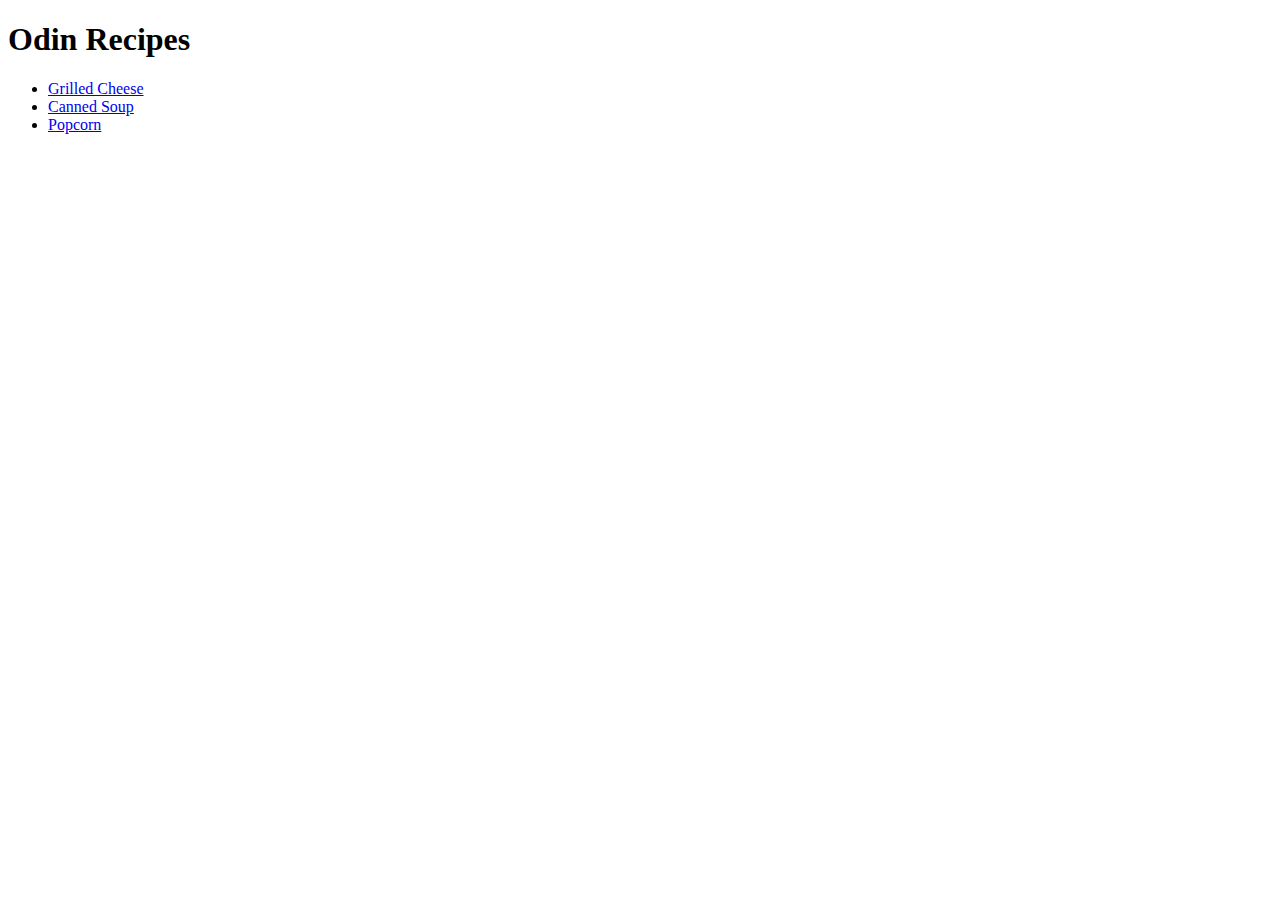
==== index.html @ ec1de6db "index" ====
<!DOCTYPE html>
<html lang="en">
<head>
    <meta charset="UTF-8">
    <meta http-equiv="X-UA-Compatible" content="IE=edge">
    <meta name="viewport" content="width=device-width, initial-scale=1.0">
    <title>Document</title>
</head>
<body>
   <h1> Odin Recipes</h1>
   <ul>
    <li><a href="recipes/grilledcheese.html"> Grilled Cheese</a></li>
    <li><a href="recipes/cannedsoup.html">Canned Soup</a></li>
    <li><a href="recipes/popcorn.html">Popcorn</a></li>
   </ul>
  
</body>
</html>
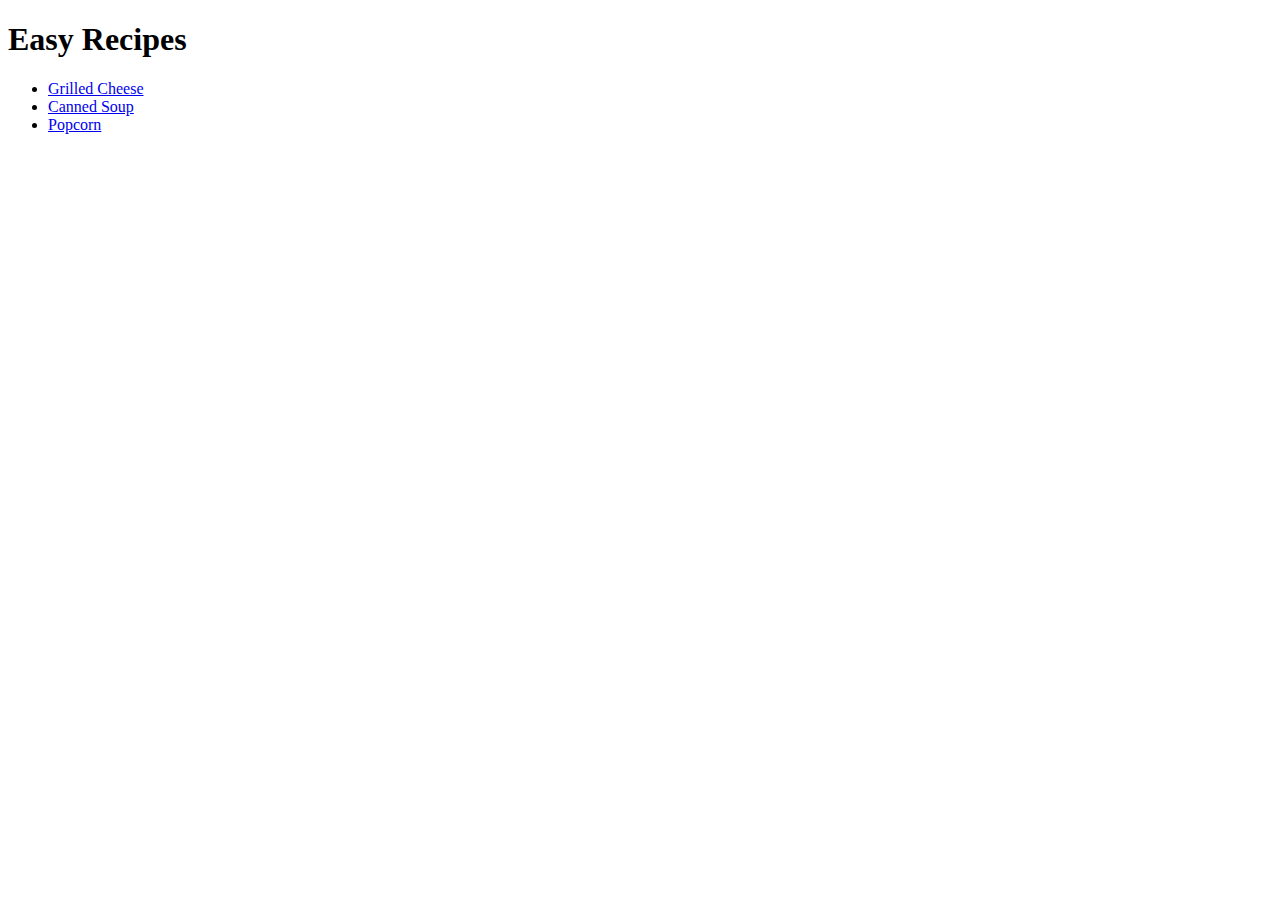
==== commit 72acc806: "updated with new knowledge of css" ====
--- a/index.html
+++ b/index.html
@@ -4,10 +4,12 @@
     <meta charset="UTF-8">
     <meta http-equiv="X-UA-Compatible" content="IE=edge">
     <meta name="viewport" content="width=device-width, initial-scale=1.0">
-    <title>Document</title>
+    <link rel="stylesheet" href="style.css">
+    <title>Easy Recipes</title>
+    
 </head>
 <body>
-   <h1> Odin Recipes</h1>
+   <h1> Easy Recipes</h1>
    <ul>
     <li><a href="recipes/grilledcheese.html"> Grilled Cheese</a></li>
     <li><a href="recipes/cannedsoup.html">Canned Soup</a></li>
